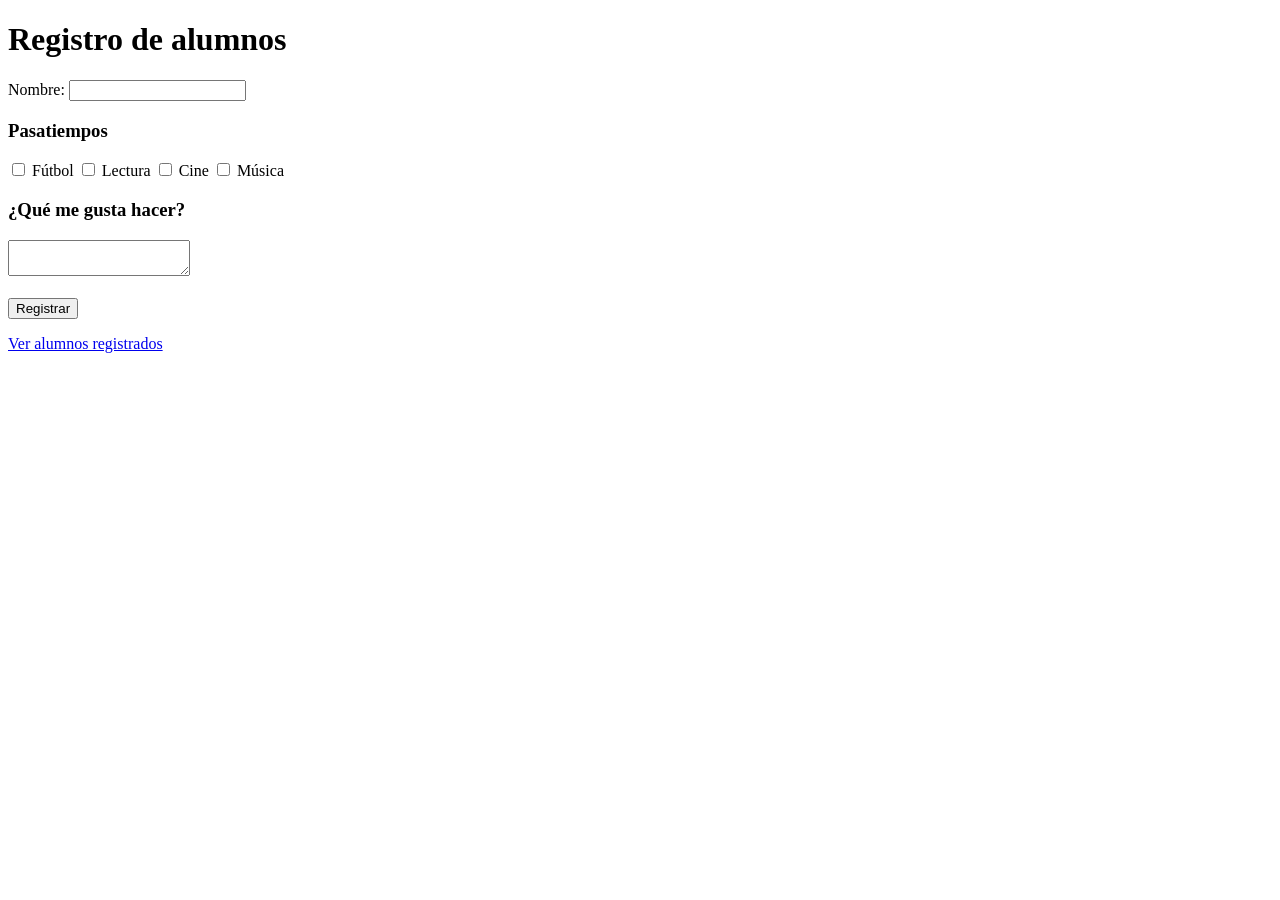
==== index.html @ 52325437 "Crea carpeta templates y sus archivos HTML" ====
<!DOCTYPE html>
<html lang="es">
<head>
    <meta charset="UTF-8">
    <meta name="viewport" content="width=device-width, initial-scale=1.0">
    <title>Práctica 02</title>
    <link rel="stylesheet" href="{{ url_for('static', filename='css/estilos.css') }}">
</head>
<body>
    <div class="contenedor">
        <h1>Registro de alumnos</h1>
        <form action="/saludar" method="POST">
            <label>Nombre:</label>
            <input type="text" name="nombre" required>
            
            <h3>Pasatiempos</h3>
            <label><input type="checkbox" name="pasatiempos" value="Fútbol"> Fútbol</label>
            <label><input type="checkbox" name="pasatiempos" value="Lectura"> Lectura</label>
            <label><input type="checkbox" name="pasatiempos" value="Cine"> Cine</label>
            <label><input type="checkbox" name="pasatiempos" value="Música"> Música</label>
            
            <h3>¿Qué me gusta hacer?</h3>
            <textarea name="me_gusta" maxlength="100" required></textarea>
            <br><br>
            <button type="submit">Registrar</button>
        </form>
        <p><a href="/alumnos">Ver alumnos registrados</a></p>
    </div>
</body>
</html>
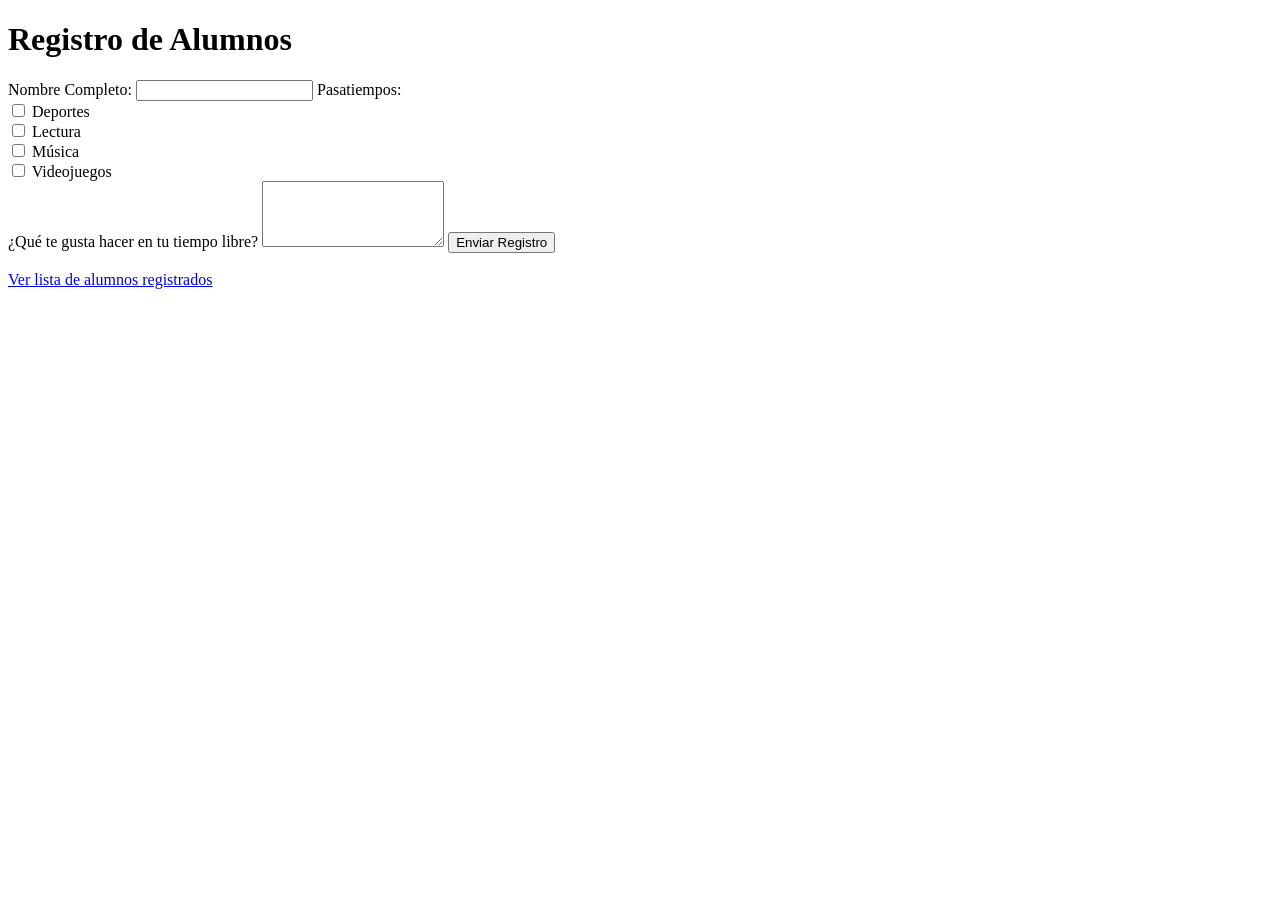
==== commit 0b86f0e8: "Agrega contenido a index.html" ====
--- a/index.html
+++ b/index.html
@@ -3,28 +3,31 @@
 <head>
     <meta charset="UTF-8">
     <meta name="viewport" content="width=device-width, initial-scale=1.0">
-    <title>Práctica 02</title>
+    <title>Práctica 02 - Registro</title>
     <link rel="stylesheet" href="{{ url_for('static', filename='css/estilos.css') }}">
 </head>
 <body>
     <div class="contenedor">
-        <h1>Registro de alumnos</h1>
+        <h1>Registro de Alumnos</h1>
         <form action="/saludar" method="POST">
-            <label>Nombre:</label>
-            <input type="text" name="nombre" required>
-            
-            <h3>Pasatiempos</h3>
-            <label><input type="checkbox" name="pasatiempos" value="Fútbol"> Fútbol</label>
-            <label><input type="checkbox" name="pasatiempos" value="Lectura"> Lectura</label>
-            <label><input type="checkbox" name="pasatiempos" value="Cine"> Cine</label>
-            <label><input type="checkbox" name="pasatiempos" value="Música"> Música</label>
-            
-            <h3>¿Qué me gusta hacer?</h3>
-            <textarea name="me_gusta" maxlength="100" required></textarea>
-            <br><br>
-            <button type="submit">Registrar</button>
+            <label for="nombre">Nombre Completo:</label>
+            <input type="text" id="nombre" name="nombre" required>
+
+            <label>Pasatiempos:</label>
+            <div>
+                <input type="checkbox" name="pasatiempos" value="Deportes"> Deportes<br>
+                <input type="checkbox" name="pasatiempos" value="Lectura"> Lectura<br>
+                <input type="checkbox" name="pasatiempos" value="Música"> Música<br>
+                <input type="checkbox" name="pasatiempos" value="Videojuegos"> Videojuegos
+            </div>
+
+            <label for="me_gusta">¿Qué te gusta hacer en tu tiempo libre?</label>
+            <textarea id="me_gusta" name="me_gusta" rows="4" required></textarea>
+
+            <button type="submit">Enviar Registro</button>
         </form>
-        <p><a href="/alumnos">Ver alumnos registrados</a></p>
+        <br>
+        <a href="/alumnos">Ver lista de alumnos registrados</a>
     </div>
 </body>
 </html>
